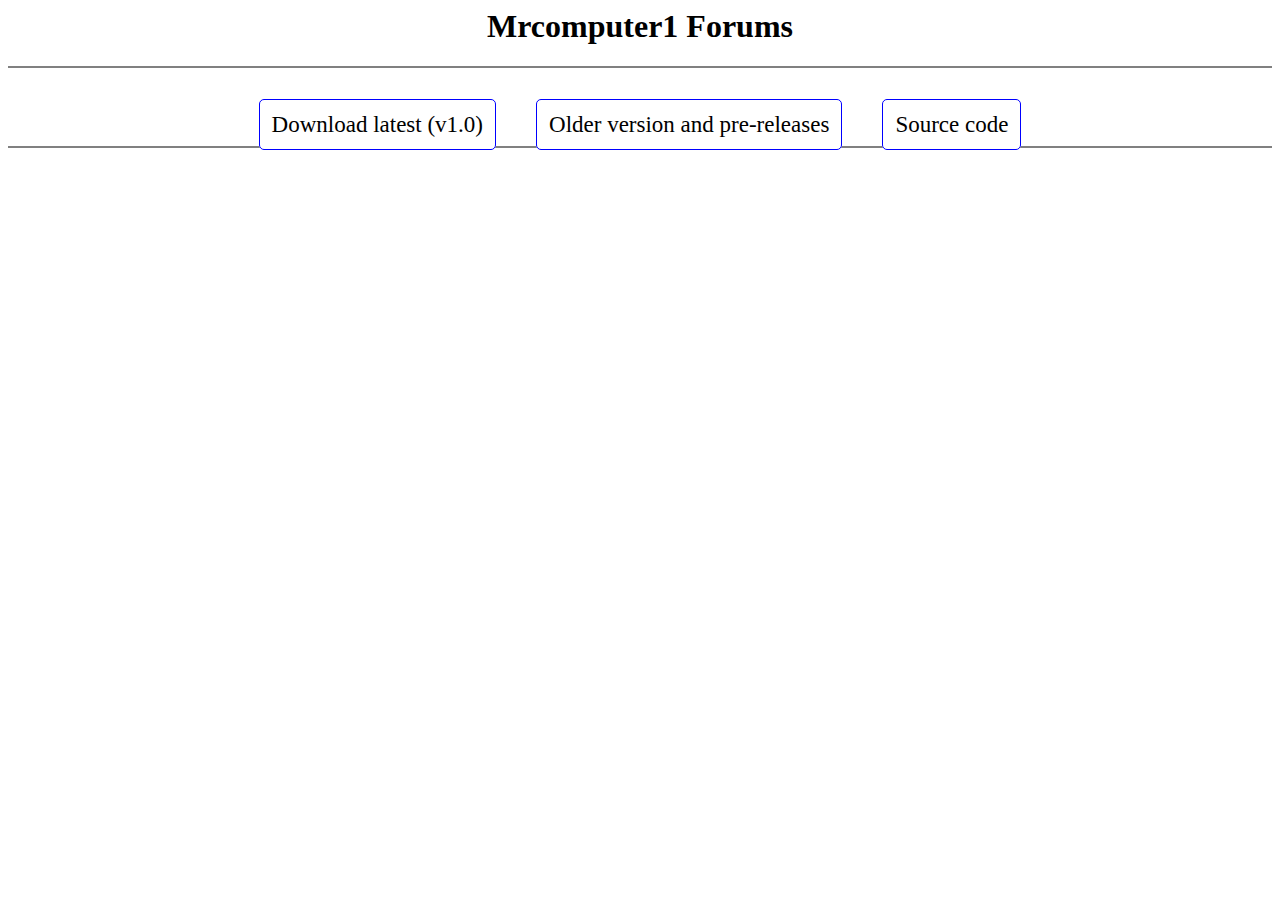
==== index.html @ b9ebe5db "Update" ====
<html>
  <head>
    <title>Mrcomputer1 Forums</title>
	<script src="https://ajax.googleapis.com/ajax/libs/jquery/1.11.3/jquery.min.js"></script>
	<link rel="stylesheet" href="https://maxcdn.bootstrapcdn.com/font-awesome/4.4.0/css/font-awesome.min.css">
	<script>
		$(document).ready(function(){
			$.get("http://api.github.com/repos/Mrcomputer1Forums/Mrcomputer1Forums/releases", {}, function(data){
				$("#latestlink").attr("href", "https://github.com/Mrcomputer1Forums/Mrcomputer1Forums/archive/" + data[i]["tag_name"] + ".zip");
				$("#latestbtn").html("Download latest (" + data[i]["tag_name"] + ")");
				if(data[i]["prerelease"]){
					$("#latestbtn").addClass("btnpre");
				}
			}, "json");
		});
	</script>
    <style>
      a{
        color:blue;
        text-decoration:none;
      }
	  .btn{
		padding:12px;
		font-size:23px;
		border-radius: 5px;
		color: black;
		background-color:white;
		border: 1px solid blue;
		transition: background 1.0s ease-out 0s;
	  }
	  .btn:hover{
		padding:12px;
		font-size:23px;
		border-radius: 5px;
		color: white;
		background-color:blue;
		border: 1px solid white;
		transition: background 1.0s ease-out 0s;
	  }
	  .btnpre{
		color:red;
	  }
	  .btnpre:hover{
		color:white;
		background-color:red;
	  }
    </style>
  </head>
  <body>
    <center>
		<h1>Mrcomputer1 Forums</h1>
		<hr color="grey"><br><br>
		<a href="http://github.com/Mrcomputer1Forums/Mrcomputer1Forums/archive/v1.0.zip" id="latestlink"><span class="btn" id="latestbtn">Download latest (v1.0)</span></a>
		&nbsp;&nbsp;&nbsp;&nbsp;&nbsp;&nbsp;&nbsp;&nbsp;
		<a href="http://github.com/Mrcomputer1Forums/Mrcomputer1Forums/releases"><span class="btn">Older version and pre-releases</span></a>
		&nbsp;&nbsp;&nbsp;&nbsp;&nbsp;&nbsp;&nbsp;&nbsp;
		<a href="http://github.com/Mrcomputer1Forums/Mrcomputer1Forums/"><span class="btn">Source code</span></a>
		<hr color="grey"><br><br>
		
    </center>
  </body>
</html>
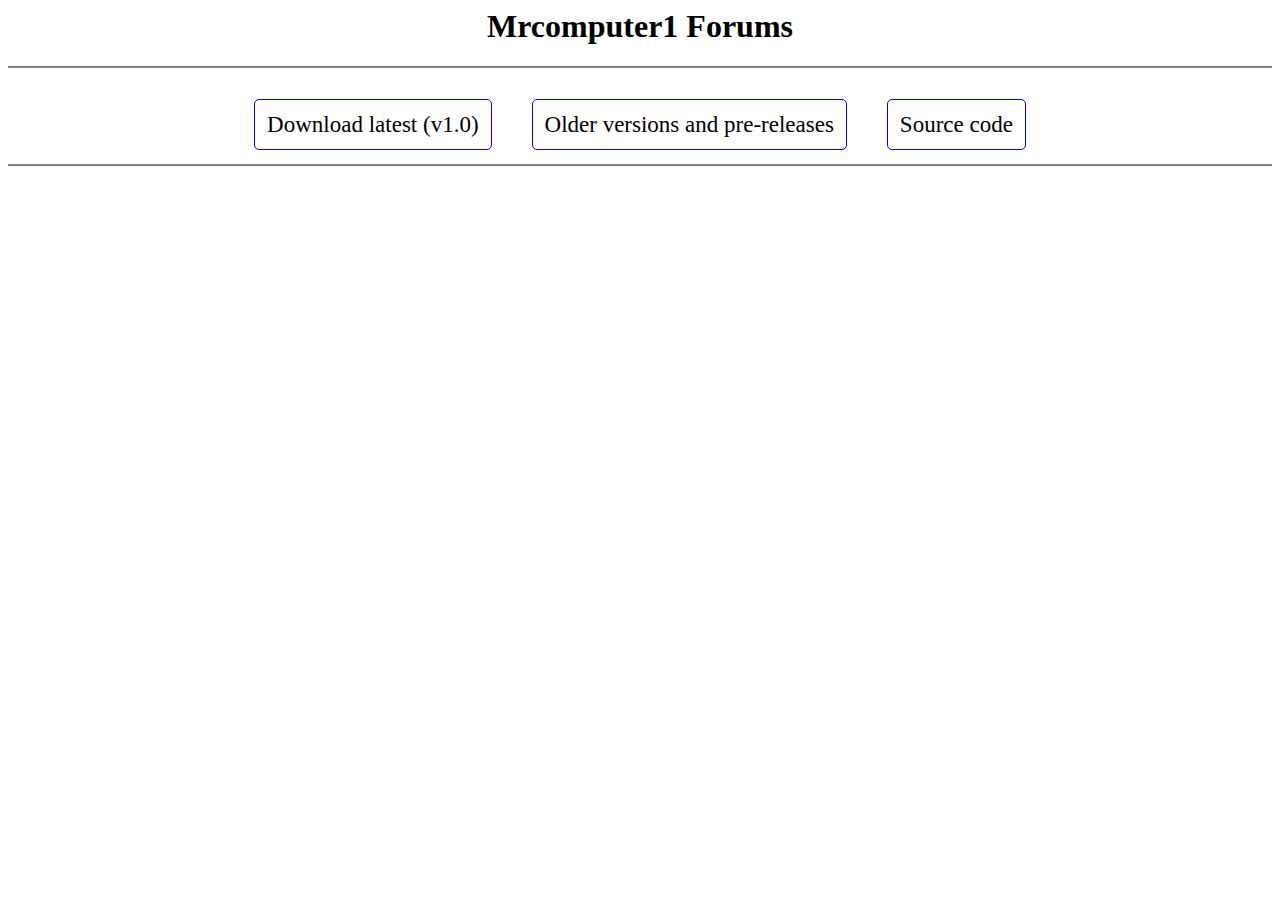
==== commit f2fb2555: "Update" ====
--- a/index.html
+++ b/index.html
@@ -6,9 +6,9 @@
 	<script>
 		$(document).ready(function(){
 			$.get("http://api.github.com/repos/Mrcomputer1Forums/Mrcomputer1Forums/releases", {}, function(data){
-				$("#latestlink").attr("href", "https://github.com/Mrcomputer1Forums/Mrcomputer1Forums/archive/" + data[i]["tag_name"] + ".zip");
-				$("#latestbtn").html("Download latest (" + data[i]["tag_name"] + ")");
-				if(data[i]["prerelease"]){
+				$("#latestlink").attr("href", "https://github.com/Mrcomputer1Forums/Mrcomputer1Forums/archive/" + data[0]["tag_name"] + ".zip");
+				$("#latestbtn").html("Download latest (" + data[0]["tag_name"] + ")");
+				if(data[0]["prerelease"] == "true"){
 					$("#latestbtn").addClass("btnpre");
 				}
 			}, "json");
@@ -52,10 +52,10 @@
 		<hr color="grey"><br><br>
 		<a href="http://github.com/Mrcomputer1Forums/Mrcomputer1Forums/archive/v1.0.zip" id="latestlink"><span class="btn" id="latestbtn">Download latest (v1.0)</span></a>
 		&nbsp;&nbsp;&nbsp;&nbsp;&nbsp;&nbsp;&nbsp;&nbsp;
-		<a href="http://github.com/Mrcomputer1Forums/Mrcomputer1Forums/releases"><span class="btn">Older version and pre-releases</span></a>
+		<a href="http://github.com/Mrcomputer1Forums/Mrcomputer1Forums/releases"><span class="btn">Older versions and pre-releases</span></a>
 		&nbsp;&nbsp;&nbsp;&nbsp;&nbsp;&nbsp;&nbsp;&nbsp;
 		<a href="http://github.com/Mrcomputer1Forums/Mrcomputer1Forums/"><span class="btn">Source code</span></a>
-		<hr color="grey"><br><br>
+		<br><br><hr color="grey">
 		
     </center>
   </body>
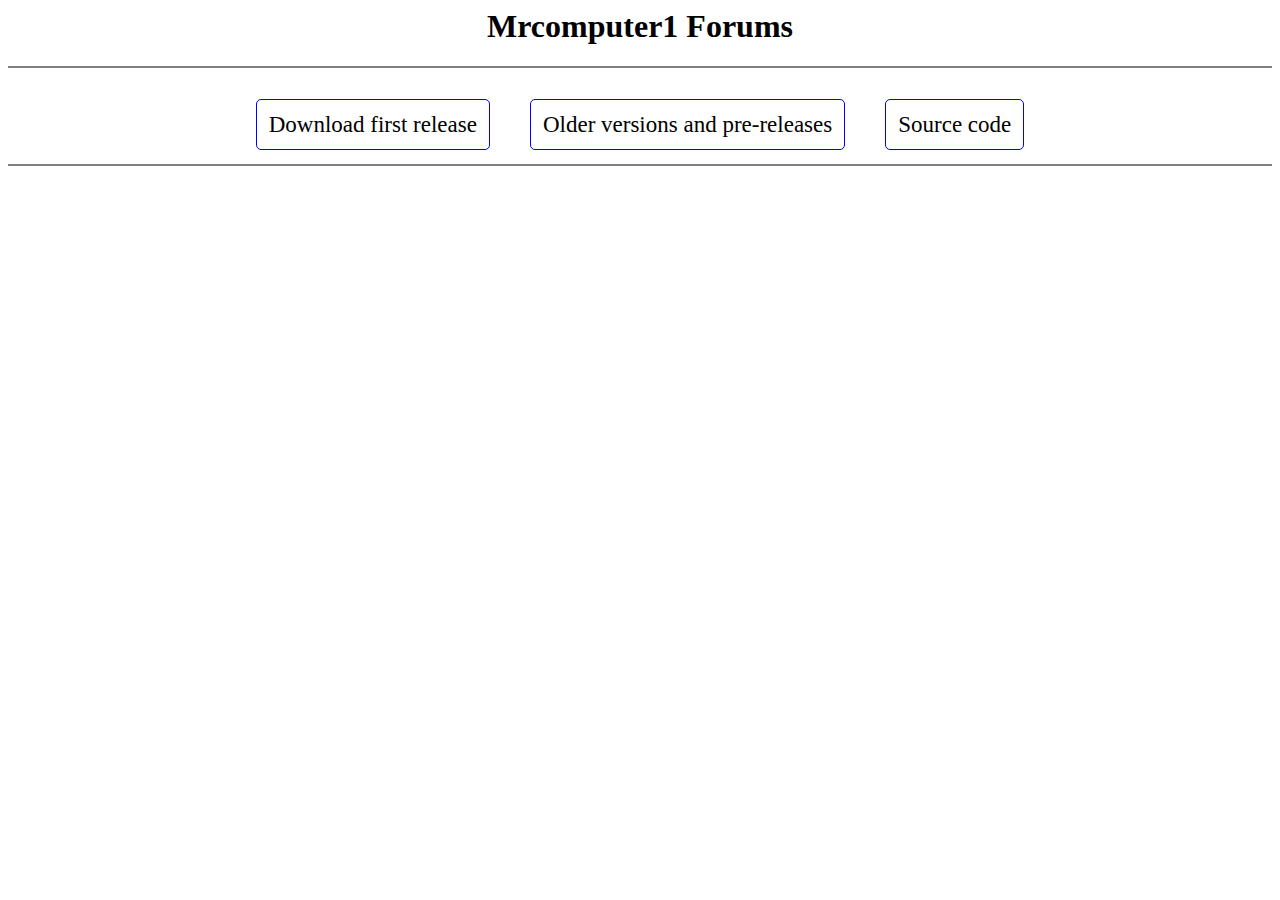
==== commit 6eb0c24c: "Update" ====
--- a/index.html
+++ b/index.html
@@ -8,10 +8,23 @@
 			$.get("http://api.github.com/repos/Mrcomputer1Forums/Mrcomputer1Forums/releases", {}, function(data){
 				$("#latestlink").attr("href", "https://github.com/Mrcomputer1Forums/Mrcomputer1Forums/archive/" + data[0]["tag_name"] + ".zip");
 				$("#latestbtn").html("Download latest (" + data[0]["tag_name"] + ")");
-				if(data[0]["prerelease"] == "true"){
-					$("#latestbtn").addClass("btnpre");
-				}
 			}, "json");
+			$("#older").click(function(){
+				$("#olderlist").show();
+				$.get("http://api.github.com/repos/Mrcomputer1Forums/Mrcomputer1Forums/releases", {}, function(data){
+					var s = false;
+					$.each(data, function(index, value){
+						if(index == 19){
+							s = true;
+						}
+						
+						if(!s){
+							$("#olderlist").html("<ul id='olderlisttable'></ul>");
+							$("#olderlisttable").html($('#olderlisttable').html() + "<li><a href='https://github.com/Mrcomputer1Forums/Mrcomputer1Forums/archive/" + value['tag_name'] + ".zip'>" + value['name'] + "</a></li>");
+						}
+					});
+				});
+			});
 		});
 	</script>
     <style>
@@ -50,13 +63,13 @@
     <center>
 		<h1>Mrcomputer1 Forums</h1>
 		<hr color="grey"><br><br>
-		<a href="http://github.com/Mrcomputer1Forums/Mrcomputer1Forums/archive/v1.0.zip" id="latestlink"><span class="btn" id="latestbtn">Download latest (v1.0)</span></a>
+		<a href="http://github.com/Mrcomputer1Forums/Mrcomputer1Forums/archive/v1.0.zip" id="latestlink"><span class="btn" id="latestbtn">Download first release</span></a>
 		&nbsp;&nbsp;&nbsp;&nbsp;&nbsp;&nbsp;&nbsp;&nbsp;
-		<a href="http://github.com/Mrcomputer1Forums/Mrcomputer1Forums/releases"><span class="btn">Older versions and pre-releases</span></a>
+		<a href="#" id="older"><span class="btn">Older versions and pre-releases</span></a>
 		&nbsp;&nbsp;&nbsp;&nbsp;&nbsp;&nbsp;&nbsp;&nbsp;
 		<a href="http://github.com/Mrcomputer1Forums/Mrcomputer1Forums/"><span class="btn">Source code</span></a>
 		<br><br><hr color="grey">
-		
+		<div id="olderlist" style="display:none"><span class="fa fa-spinner fa-pulse"></span> Loading! Please wait...</div>
     </center>
   </body>
 </html>
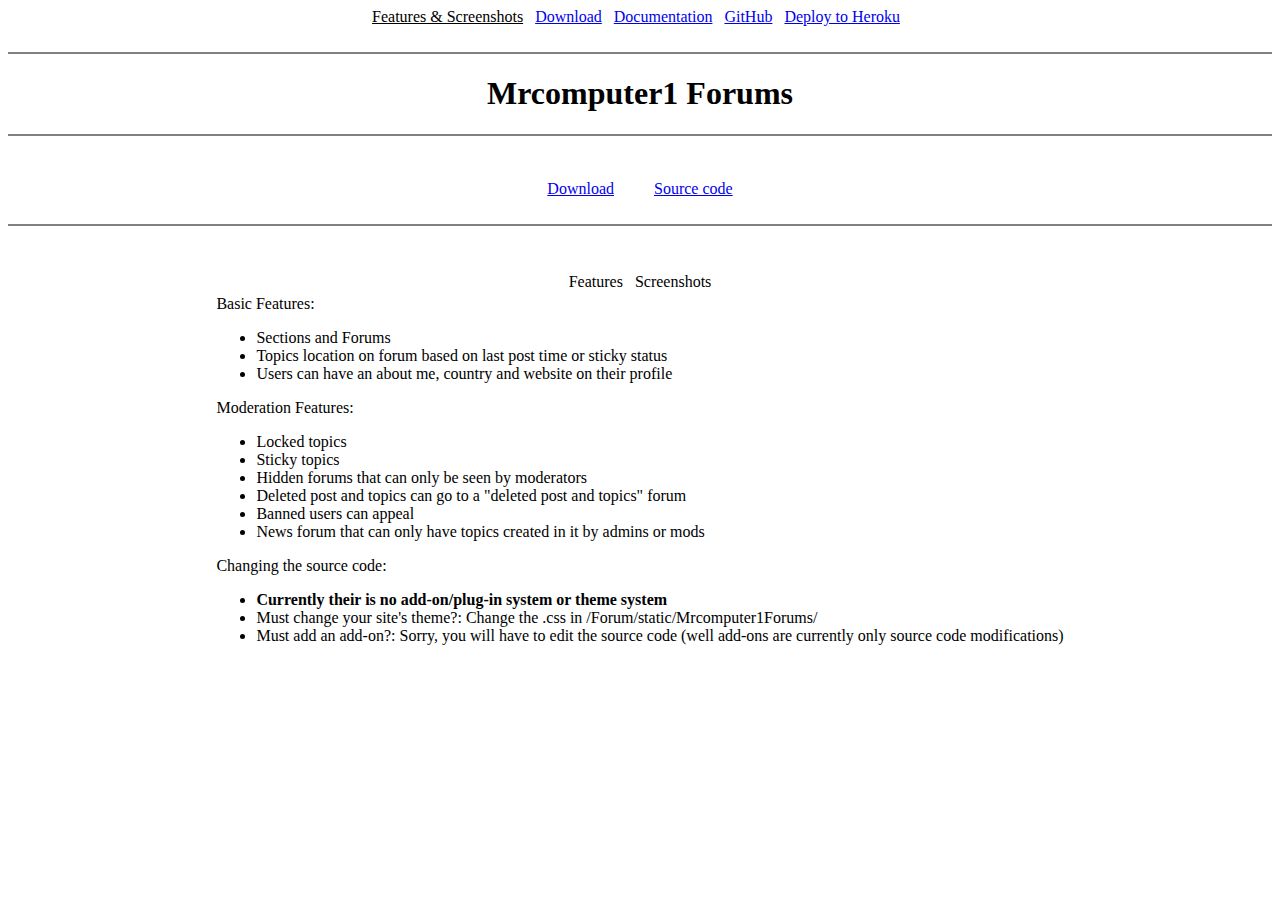
==== commit 6d037caf: "New website" ====
--- a/index.html
+++ b/index.html
@@ -3,73 +3,74 @@
     <title>Mrcomputer1 Forums</title>
 	<script src="https://ajax.googleapis.com/ajax/libs/jquery/1.11.3/jquery.min.js"></script>
 	<link rel="stylesheet" href="https://maxcdn.bootstrapcdn.com/font-awesome/4.4.0/css/font-awesome.min.css">
+    <link rel="stylesheet" href="style.css">
 	<script>
 		$(document).ready(function(){
-			$.get("http://api.github.com/repos/Mrcomputer1Forums/Mrcomputer1Forums/releases", {}, function(data){
-				$("#latestlink").attr("href", "https://github.com/Mrcomputer1Forums/Mrcomputer1Forums/archive/" + data[0]["tag_name"] + ".zip");
-				$("#latestbtn").html("Download latest (" + data[0]["tag_name"] + ")");
-			}, "json");
-			$("#older").click(function(){
-				$("#olderlist").show();
-				$.get("http://api.github.com/repos/Mrcomputer1Forums/Mrcomputer1Forums/releases", {}, function(data){
-					var s = false;
-					$.each(data, function(index, value){
-						if(index == 19){
-							s = true;
-						}
-						
-						if(!s){
-							$("#olderlist").html("<ul id='olderlisttable'></ul>");
-							$("#olderlisttable").html($('#olderlisttable').html() + "<li><a href='https://github.com/Mrcomputer1Forums/Mrcomputer1Forums/archive/" + value['tag_name'] + ".zip'>" + value['name'] + "</a></li>");
-						}
+			$(".tabbtn").each(function(){
+				$(this).click(function(){
+					$(".tabitem").each(function(){
+						$(this).hide();
 					});
+					$("#tab" + $(this).attr("data-tab-id")).show();
 				});
 			});
+			
 		});
 	</script>
-    <style>
-      a{
-        color:blue;
-        text-decoration:none;
-      }
-	  .btn{
-		padding:12px;
-		font-size:23px;
-		border-radius: 5px;
-		color: black;
-		background-color:white;
-		border: 1px solid blue;
-		transition: background 1.0s ease-out 0s;
-	  }
-	  .btn:hover{
-		padding:12px;
-		font-size:23px;
-		border-radius: 5px;
-		color: white;
-		background-color:blue;
-		border: 1px solid white;
-		transition: background 1.0s ease-out 0s;
-	  }
-	  .btnpre{
-		color:red;
-	  }
-	  .btnpre:hover{
-		color:white;
-		background-color:red;
-	  }
-    </style>
   </head>
   <body>
     <center>
+		<!--HEADER-->
+		<a href="/" class="headerlink" style="color:black">Features & Screenshots</a> &nbsp;
+		<a href="download" class="headerlink">Download</a> &nbsp;
+		<a href="docs" class="headerlink">Documentation</a> &nbsp;
+		<a href="http://github.com/Mrcomputer1Forums/Mrcomputer1Forums/" class="headerlink">GitHub</a> &nbsp;
+		<a href="heroku" class="headerlink">Deploy to Heroku</a> &nbsp;
+		<br><br><hr color="grey">
+		<!--HEADER-->
 		<h1>Mrcomputer1 Forums</h1>
 		<hr color="grey"><br><br>
-		<a href="http://github.com/Mrcomputer1Forums/Mrcomputer1Forums/archive/v1.0.zip" id="latestlink"><span class="btn" id="latestbtn">Download first release</span></a>
-		&nbsp;&nbsp;&nbsp;&nbsp;&nbsp;&nbsp;&nbsp;&nbsp;
-		<a href="#" id="older"><span class="btn">Older versions and pre-releases</span></a>
+		<a href="download" id="latestlink"><span class="btn" id="latestbtn">Download</span></a>
 		&nbsp;&nbsp;&nbsp;&nbsp;&nbsp;&nbsp;&nbsp;&nbsp;
 		<a href="http://github.com/Mrcomputer1Forums/Mrcomputer1Forums/"><span class="btn">Source code</span></a>
-		<br><br><hr color="grey">
-		<div id="olderlist" style="display:none"><span class="fa fa-spinner fa-pulse"></span> Loading! Please wait...</div>
+		<br><br><hr color="grey"><br><br>
+		<table>
+			<tr><td>
+				<center><span class="tab tabbtn" data-tab-id="1">Features</span> &nbsp; <span class="tab tabbtn" data-tab-id="2">Screenshots</span></center>
+			</td></tr>
+			<tr><td>
+				<div class="tabbox">
+					<div id="tab1" class="tabitem">
+						Basic Features:
+						<ul>
+							<li>Sections and Forums</li>
+							<li>Topics location on forum based on last post time or sticky status</li>
+							<li>Users can have an about me, country and website on their profile</li>
+						</ul>
+						
+						Moderation Features:
+						<ul>
+							<li>Locked topics</li>
+							<li>Sticky topics</li>
+							<li>Hidden forums that can only be seen by moderators</li>
+							<li>Deleted post and topics can go to a "deleted post and topics" forum</li>
+							<li>Banned users can appeal</li>
+							<li>News forum that can only have topics created in it by admins or mods</li>
+						</ul>
+						
+						Changing the source code:
+						<ul>
+							<li><b>Currently their is no add-on/plug-in system or theme system</b></li>
+							<li>Must change your site's theme?: Change the .css in /Forum/static/Mrcomputer1Forums/</li>
+							<li>Must add an add-on?: Sorry, you will have to edit the source code (well add-ons are currently only source code modifications)</li>
+						</ul>
+					</div>
+					<div id="tab2" style="display:none" class="tabitem">
+						Coming soon!
+					</div>
+				</div>
+			</td></tr>
+		</table>
     </center>
   </body>
 </html>
